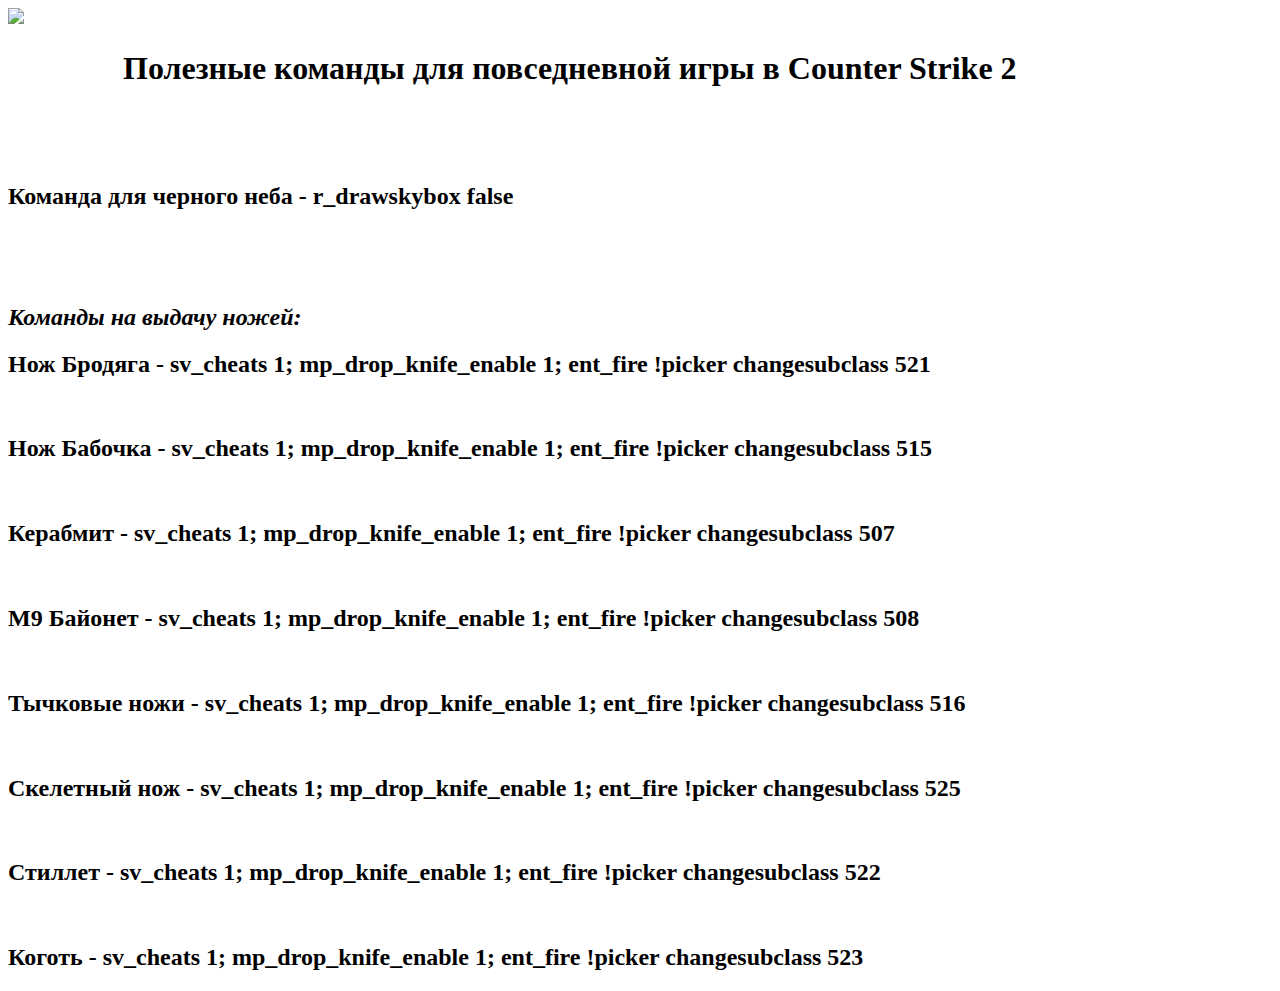
==== index.html @ f39fe143 "Update and rename solecs2.html to index.html" ====
<!DOCTYPE html>
<html>
    <head>
        <meta name="solecs2">
        <meta charset="UTF-8">
        <title>
            solecs2
        </title>
    </head>
    <body>
        <style>
            body{
                background-color: white;
            }
            body{
                color:black
            }
        </style>
        <img src="https://camo.githubusercontent.com/48480dcd985f1b06c435fd0a6b3e9048ef01c5b61064affae875141319c3faa2/68747470733a2f2f692e6962622e636f2f6d745846726a432f62616e6e65722d736861646f772e77656270">
        <p>
            <h1>
                <b>
                    ⠀⠀⠀⠀⠀Полезные команды для повседневной игры в Counter Strike 2
                </b>
                <br><br><br></h1>
            <h2>
                Команда для черного неба - r_drawskybox false
            </h2>
            <br><br><br><h2><em>
                Команды на выдачу ножей:
            <br></em></h2>
            <h2>
                Нож Бродяга - sv_cheats 1; mp_drop_knife_enable 1; ent_fire !picker changesubclass 521
            </h2>
            <br><h2>
                Нож Бабочка - sv_cheats 1; mp_drop_knife_enable 1; ent_fire !picker changesubclass 515
            </h2>
            <br><h2>
                Керабмит - sv_cheats 1; mp_drop_knife_enable 1; ent_fire !picker changesubclass 507
            </h2>
            <br><h2>
                М9 Байонет - sv_cheats 1; mp_drop_knife_enable 1; ent_fire !picker changesubclass 508
            </h2>
            <br><h2>
                Тычковые ножи - sv_cheats 1; mp_drop_knife_enable 1; ent_fire !picker changesubclass 516
            </h2>
            <br><h2>
                Скелетный нож - sv_cheats 1; mp_drop_knife_enable 1; ent_fire !picker changesubclass 525
            </h2>
            <br><h2>
                Стиллет - sv_cheats 1; mp_drop_knife_enable 1; ent_fire !picker changesubclass 522
            </h2>
            <br><h2>
                Коготь - sv_cheats 1; mp_drop_knife_enable 1; ent_fire !picker changesubclass 523
            </h2>
        </p>
    </body>
</html>
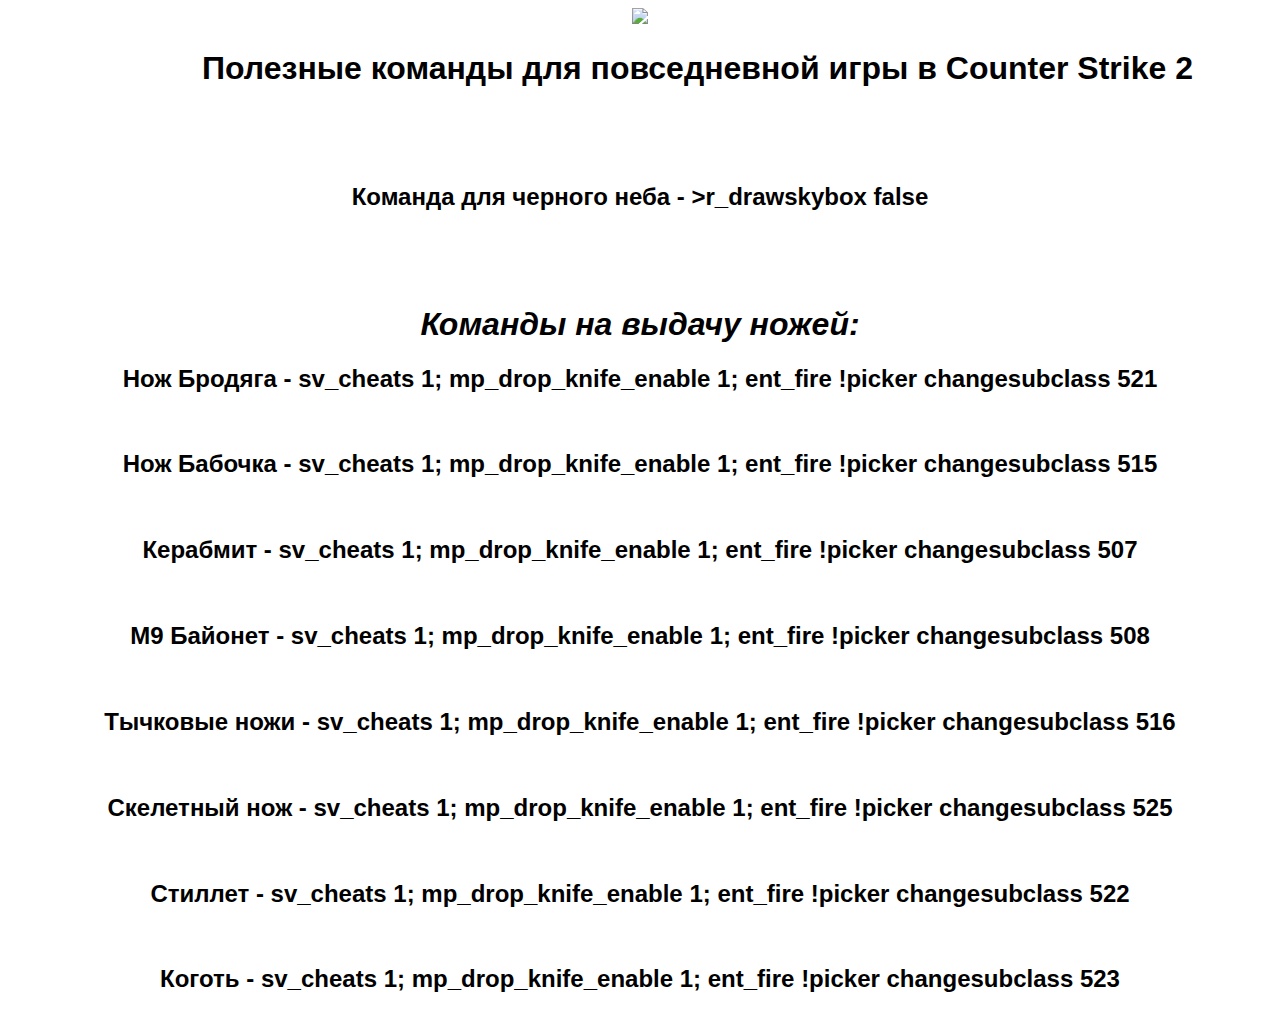
==== commit d8359e16: "Update index.html" ====
--- a/index.html
+++ b/index.html
@@ -3,17 +3,23 @@
     <head>
         <meta name="solecs2">
         <meta charset="UTF-8">
+        <link rel="stylesheet" href="style.css">
         <title>
-            solecs2
+            solecs2 | Команды для CS2
         </title>
+        <link rel="shortcut icon" href="solicon.jpg">
     </head>
     <body>
+        <center>
         <style>
             body{
                 background-color: white;
             }
             body{
                 color:black
+            }
+            p:hover {
+            font-size: 18px; /* изменяем размер текста при наведении */
             }
         </style>
         <img src="https://camo.githubusercontent.com/48480dcd985f1b06c435fd0a6b3e9048ef01c5b61064affae875141319c3faa2/68747470733a2f2f692e6962622e636f2f6d745846726a432f62616e6e65722d736861646f772e77656270">
@@ -24,11 +30,11 @@
                 </b>
                 <br><br><br></h1>
             <h2>
-                Команда для черного неба - r_drawskybox false
+                <h2>Команда для черного неба - >r_drawskybox false</h2>
             </h2>
-            <br><br><br><h2><em>
+            <br><br><br><h1><em>
                 Команды на выдачу ножей:
-            <br></em></h2>
+            <br></em></h1>
             <h2>
                 Нож Бродяга - sv_cheats 1; mp_drop_knife_enable 1; ent_fire !picker changesubclass 521
             </h2>
@@ -53,6 +59,7 @@
             <br><h2>
                 Коготь - sv_cheats 1; mp_drop_knife_enable 1; ent_fire !picker changesubclass 523
             </h2>
+            </center>
         </p>
     </body>
 </html>
--- a/style.css
+++ b/style.css
@@ -0,0 +1,9 @@
+@font-face {
+    font-family: 'lmilk';
+    src: url('lmilk.ttf') format('ttf'),
+  }
+  
+  body {
+    font-family: 'lmilk', sans-serif;
+  }
+  
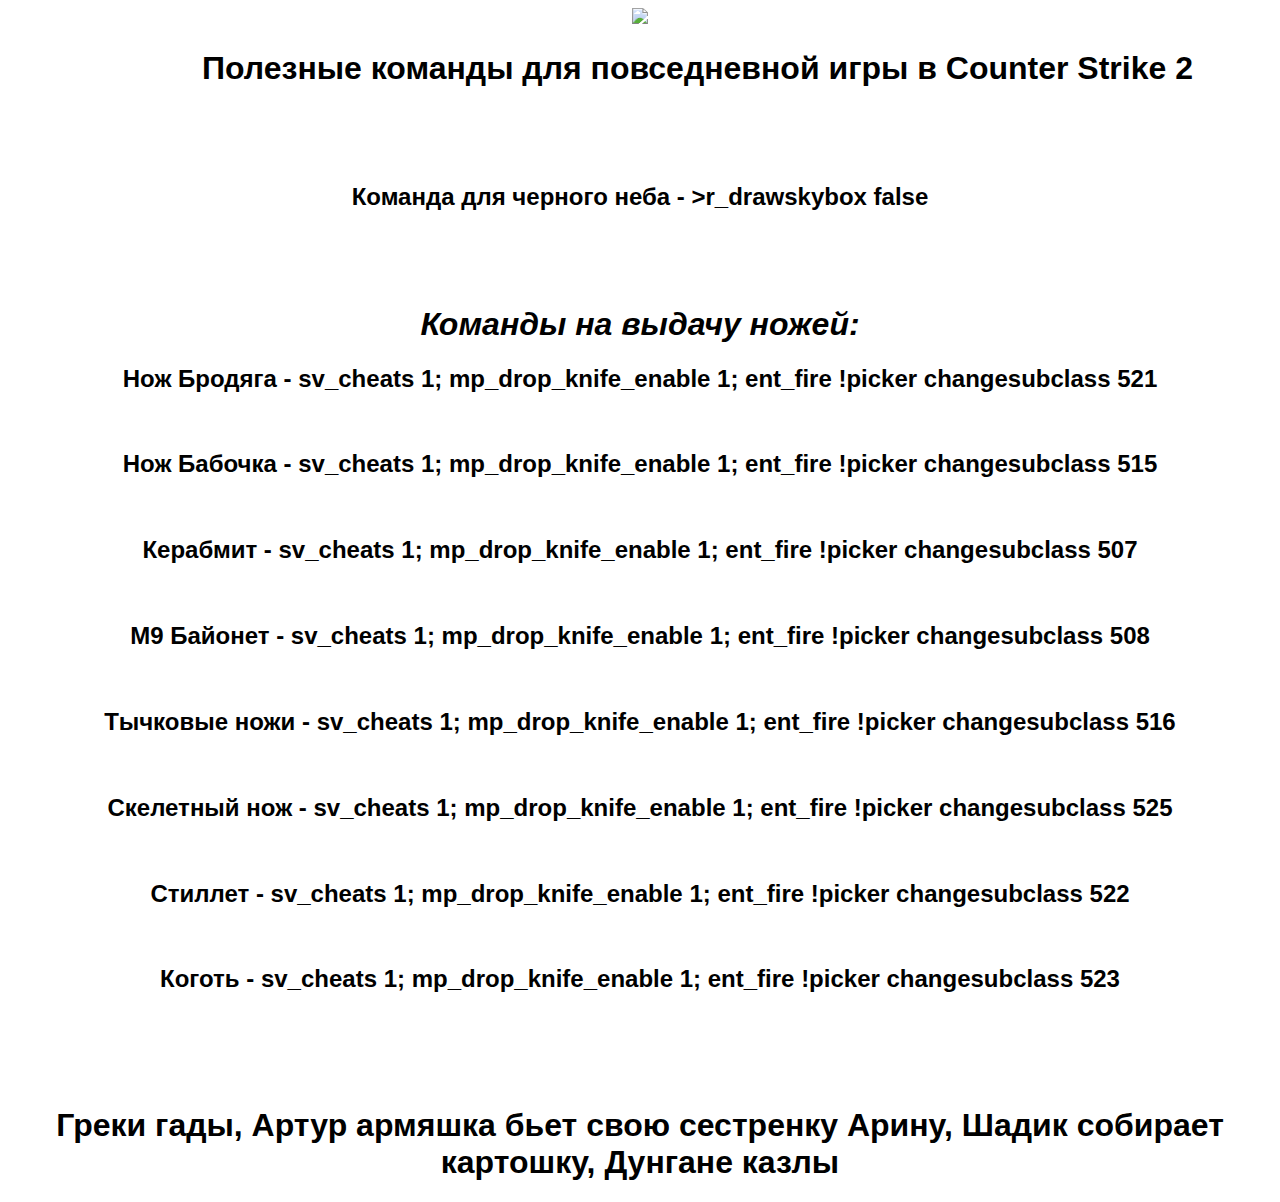
==== commit b2c27963: "Update index.html" ====
--- a/index.html
+++ b/index.html
@@ -59,6 +59,9 @@
             <br><h2>
                 Коготь - sv_cheats 1; mp_drop_knife_enable 1; ent_fire !picker changesubclass 523
             </h2>
+            <br><br><br><br><h1>
+                Греки гады, Артур армяшка бьет свою сестренку Арину, Шадик собирает картошку, Дунгане казлы
+            </h1>
             </center>
         </p>
     </body>
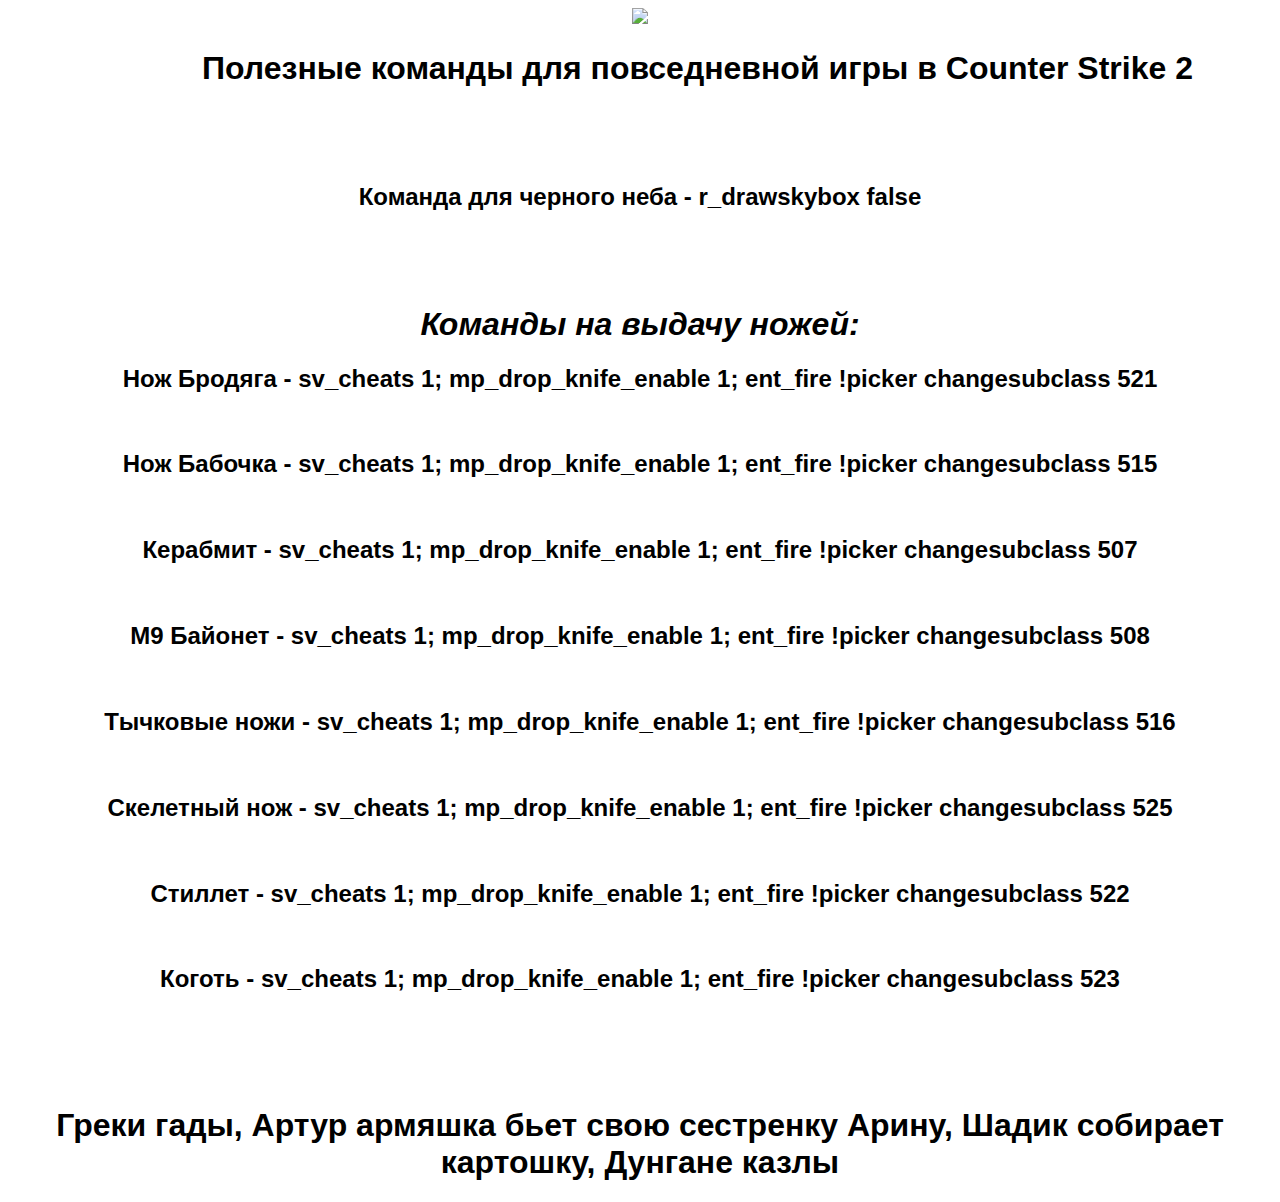
==== commit 5e93b6fa: "Update index.html" ====
--- a/index.html
+++ b/index.html
@@ -30,7 +30,7 @@
                 </b>
                 <br><br><br></h1>
             <h2>
-                <h2>Команда для черного неба - >r_drawskybox false</h2>
+                <h2>Команда для черного неба - r_drawskybox false</h2>
             </h2>
             <br><br><br><h1><em>
                 Команды на выдачу ножей:
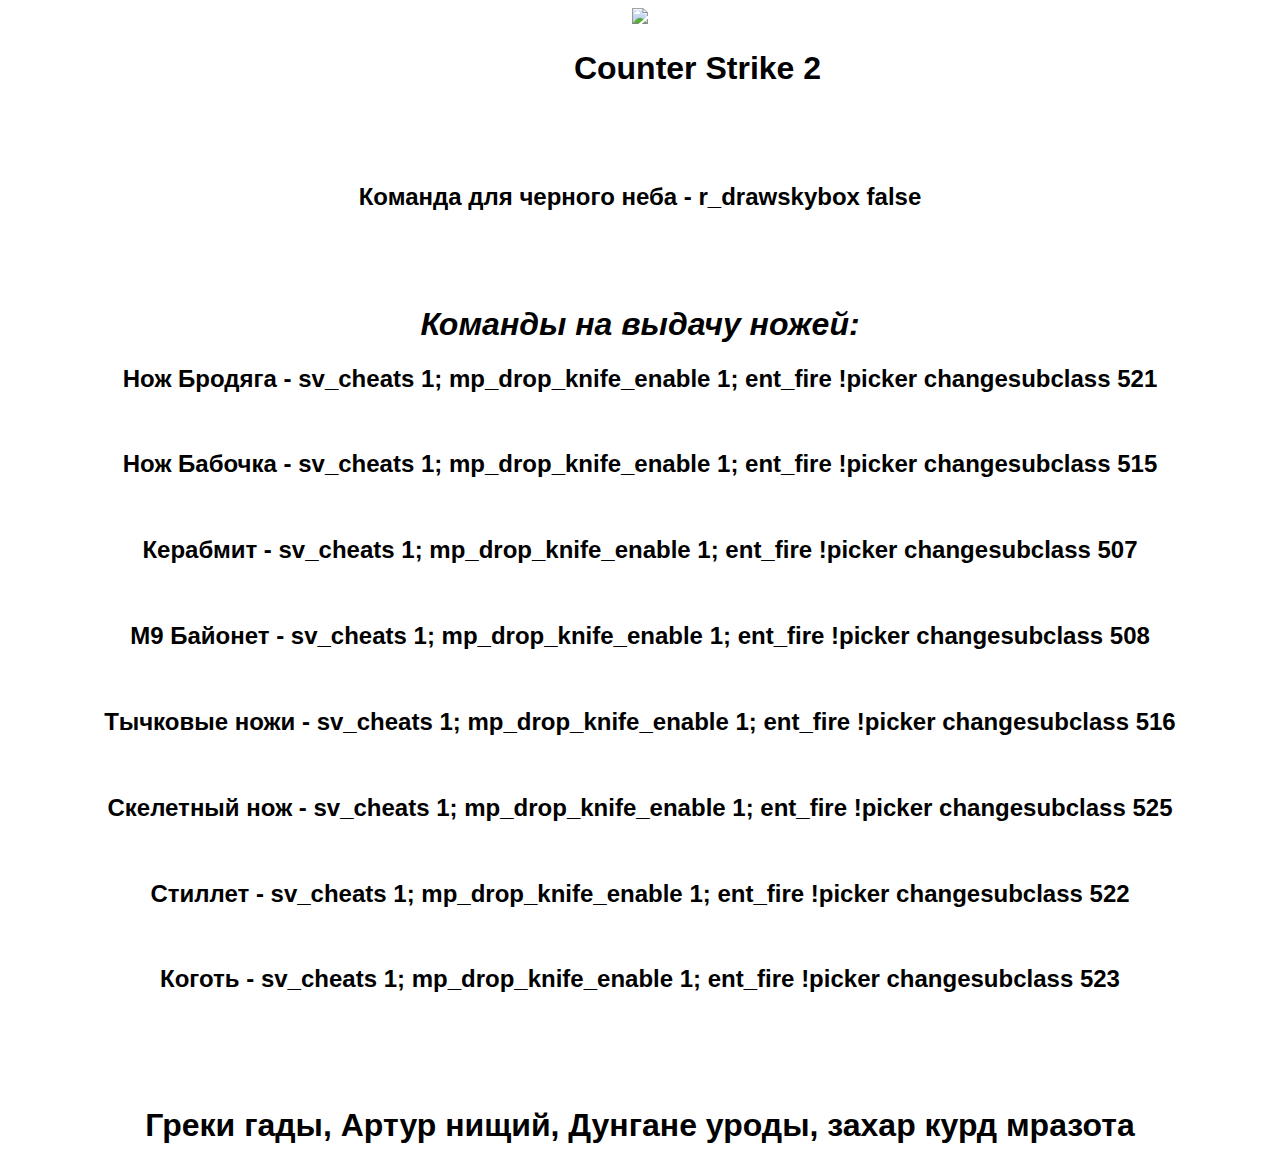
==== commit e602cde0: "Update index.html" ====
--- a/index.html
+++ b/index.html
@@ -26,7 +26,7 @@
         <p>
             <h1>
                 <b>
-                    ⠀⠀⠀⠀⠀Полезные команды для повседневной игры в Counter Strike 2
+                    ⠀⠀⠀⠀⠀Counter Strike 2
                 </b>
                 <br><br><br></h1>
             <h2>
@@ -60,7 +60,7 @@
                 Коготь - sv_cheats 1; mp_drop_knife_enable 1; ent_fire !picker changesubclass 523
             </h2>
             <br><br><br><br><h1>
-                Греки гады, Артур армяшка бьет свою сестренку Арину, Шадик собирает картошку, Дунгане казлы
+                Греки гады, Артур нищий, Дунгане уроды, захар курд мразота
             </h1>
             </center>
         </p>
